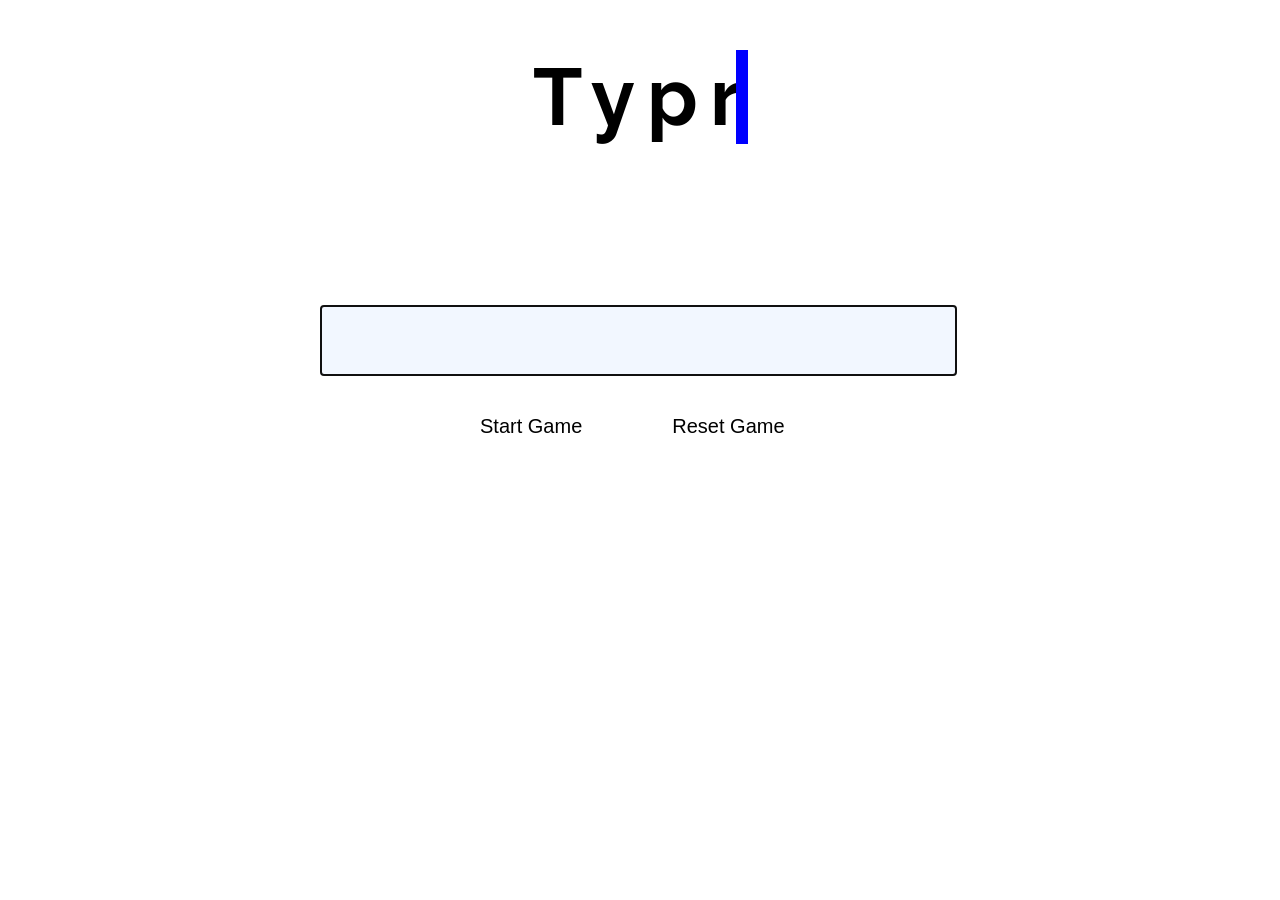
==== index.html @ 56267c33 "styling and basic functions" ====
<!DOCTYPE html>
<html lang="en">
<head>
    <meta charset="UTF-8">
    <meta name="viewport" content="width=device-width, initial-scale=1.0">
    <meta http-equiv="X-UA-Compatible" content="ie=edge">
    <link rel="stylesheet" href="style.css">
    <link href="https://fonts.googleapis.com/css?family=Raleway" rel="stylesheet">
    <title>Typr</title>
</head>
<body>
    <div class="typewriter"><h1>Typr</h1></div>
    <div id="wrapper">
        <div id="clock"></div>
        <div id="score"></div>
        <div id="typr"></div>
        <div id="userOutput"><input type="text" id="userInput"></div>
        <div id="buttonsdiv"><button id="start" class ="button" onclick="gameTimer()">Start Game</button> <button id="reset" class ="button" onclick="resetGame()">Reset Game</button></div>
    </div>
<script src="https://ajax.googleapis.com/ajax/libs/jquery/3.2.1/jquery.min.js"></script>
<script src="main.js"></script>
</body>
</html>
---- style.css ----
/*
TYPEWRITER ANIMATION
*/

.typewriter h1 {  
  overflow: hidden; /* Ensures the content is not revealed until the animation */
  border-right: .15em solid blue; /* The typwriter cursor */
  white-space: nowrap; /* Keeps the content on a single line */
  margin: 0 auto; /* Gives that scrolling effect as the typing happens */
  letter-spacing: .15em; /* Adjust as needed */
  animation: 
    typing 3.5s steps(100, end),
    blink-caret .75s infinite;
}

/* The typing effect */
@keyframes typing {
  0% { width: 0 }
  20% { width: 20% }
  40% { width: 40% }
  60% { width: 60% }
  80% { width: 80% }
  100% { width: 100% }
}

.typewriter {
    /*border: 1px solid black;*/
    width: 215px; height: 100px;
    margin: 0 auto;
    margin-top: 50px;
}

/* The typewriter cursor effect */
@keyframes blink-caret {
  from, to { border-color: transparent }
  50% { border-color: blue; }
}

/*
REGULAR CSS
*/

body {
    font-family: 'Raleway', sans-serif;
    font-size: 40px;
}

div {
    width: 1000px; height: 500px;
}

h1 {
    text-align: center;
}

#wrapper {
    /*border: 3px solid blue;*/
    position: relative;
    margin: 0 auto;
    margin-top: 25px;
}

#typr, 
#clock, 
#userOutput,
#buttonsdiv,
#score {
    position: absolute;
}

#typr {
    /*border: 3px solid pink;*/
    top: 20px; left: 0px;
    height: 50px;
    padding: 5px;
    text-align: center;
}

/*
CLOCK STYLING
*/
#clock {
    /*border: 3px solid purple;*/
    top: 50px; left: 850px;
    width: 200px; height: 100px;
    padding: 5px;
    text-align: center;
    font-size: 30px;
}

/*
SCORE STYLING
*/
#score {
    /*border: 3px solid purple;*/
    width: 200px; height: 100px;
    top: 175px; left: 850px;
    padding: 5px;
    text-align: center;
    font-size: 30px;
}

/*
USERINPUT STYLING
*/
#userOutput {
    /*border: 3px solid red;*/
    top: 125px; left: 175px;
    width: 700px; height: 75px;
    padding: 5px;
}

#userInput {
    width: 85%; height: 60%;
    padding: 12px 20px;
    font-size: 30px;
    border: 1px dotted black;
}

#userInput:focus {
    background-color: #f2f7ff;
}

/*
BUTTON STYLING
*/
.button {
    padding: 14px 40px;
    border: none;
    font-size: 20px;
    border-radius: 4px;
    background-color: white;
    transition-duration: 0.4s;
}

.button:hover {
    background-color: black;
    color: white;
}

#buttonsdiv {
    /*border: 3px solid red;*/
    width: 600px; height: 200px;
    top: 220px; left: 300px;
}
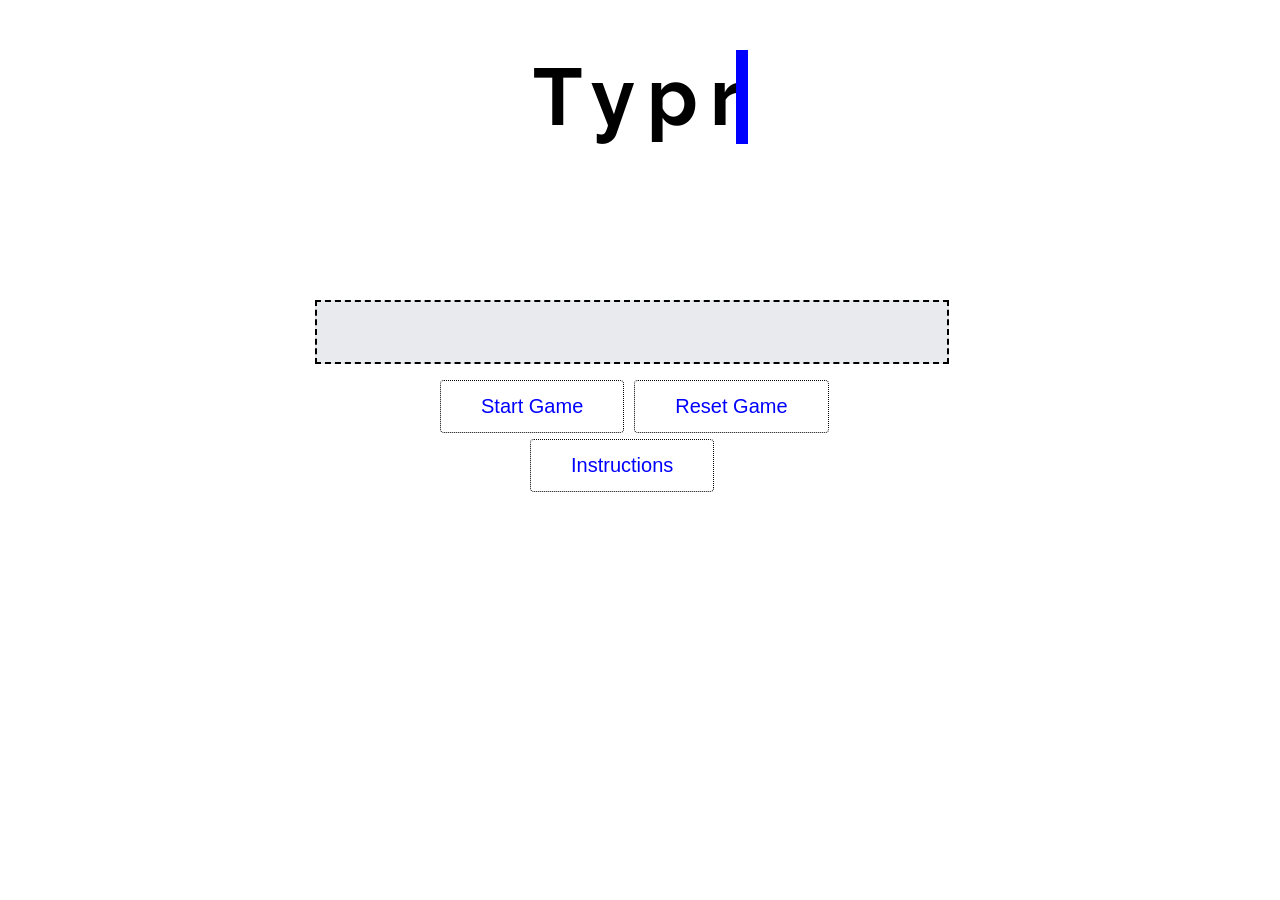
==== commit 359cd0b6: "building classes" ====
--- a/index.html
+++ b/index.html
@@ -9,15 +9,24 @@
     <title>Typr</title>
 </head>
 <body>
-    <div class="typewriter"><h1>Typr</h1></div>
+    <div class="typewriter"><h1>Typr: Typing Game</h1></div>
     <div id="wrapper">
         <div id="clock"></div>
         <div id="score"></div>
         <div id="typr"></div>
         <div id="userOutput"><input type="text" id="userInput"></div>
-        <div id="buttonsdiv"><button id="start" class ="button" onclick="gameTimer()">Start Game</button> <button id="reset" class ="button" onclick="resetGame()">Reset Game</button></div>
+        <div id="buttonsdiv"><button id="start" class ="button">Start Game</button> <button id="reset" class ="button">Reset Game</button> <button id="instructionsb" class ="button" onclick="">Instructions</button></div>
+        <div id="instructionsd">
+            <ul>
+                <li>Correctly type all the words to gain points.</li>
+                <li>Race against the clock to get as many points as you can.</li>
+            </ul>
+        </div>
     </div>
+    <div id="mediaQ">Sorry, this game can't be played at this width.</div>
 <script src="https://ajax.googleapis.com/ajax/libs/jquery/3.2.1/jquery.min.js"></script>
 <script src="main.js"></script>
+<script src="game.js"></script>
+<script src="word.js"></script>
 </body>
 </html>
--- a/style.css
+++ b/style.css
@@ -64,7 +64,9 @@
 #clock, 
 #userOutput,
 #buttonsdiv,
-#score {
+#score,
+#instructionsd,
+#instructionsb {
     position: absolute;
 }
 
@@ -104,10 +106,16 @@
 USERINPUT STYLING
 */
 #userOutput {
-    /*border: 3px solid red;*/
+    border: 2px dashed black;
     top: 125px; left: 175px;
-    width: 700px; height: 75px;
-    padding: 5px;
+    width: 620px; height: 50px;
+    padding: 5px;
+    background-color: #e8eaed;
+    text-align: center;
+}
+
+#userOutput:hover {
+    background-color: #cfd1d3;
 }
 
 #userInput {
@@ -115,6 +123,8 @@
     padding: 12px 20px;
     font-size: 30px;
     border: 1px dotted black;
+    text-transform: uppercase;
+    display: none;
 }
 
 #userInput:focus {
@@ -126,11 +136,12 @@
 */
 .button {
     padding: 14px 40px;
-    border: none;
+    border: 1px dotted black;
     font-size: 20px;
     border-radius: 4px;
     background-color: white;
     transition-duration: 0.4s;
+    color: blue;
 }
 
 .button:hover {
@@ -141,5 +152,67 @@
 #buttonsdiv {
     /*border: 3px solid red;*/
     width: 600px; height: 200px;
-    top: 220px; left: 300px;
+    top: 200px; left: 300px;
+}
+
+#instructionsb {
+    top: 64px; left: 90px;
+}
+
+/*
+LETTER STYLING
+*/
+.letter {
+    padding: 5px;
+    border: 1px black solid;
+    margin-right: 5px;
+    background-color: black;
+    opacity: 0.5;
+    color: white;
+}
+
+.letter:hover{
+    transition: all 800ms;
+}
+
+.letter2 {
+    letter-spacing: 5px;
+    padding: 5px;
+}
+
+/*
+INSTRUCTIONS
+*/
+
+#instructionsd {
+    /*border: 3px pink solid;*/
+    top: 300px; left: 180px;
+    width: 550px; height: 200px;
+    margin: 5px;
+    font-size: 26px;
+    text-align: center;
+    display: none;
+}
+
+#instructionsd li {
+    list-style-type: none;
+}
+
+/*
+MEDIA QUERIES
+*/
+
+#mediaQ {
+    display: none;
+    font-size: 100px;
+}
+
+@media(max-width: 700px) and (max-height: 700px) {
+    body *:not(#mediaQ) {
+        display: none;
+    }
+
+    #mediaQ {
+        display: inline;
+    }
 }
